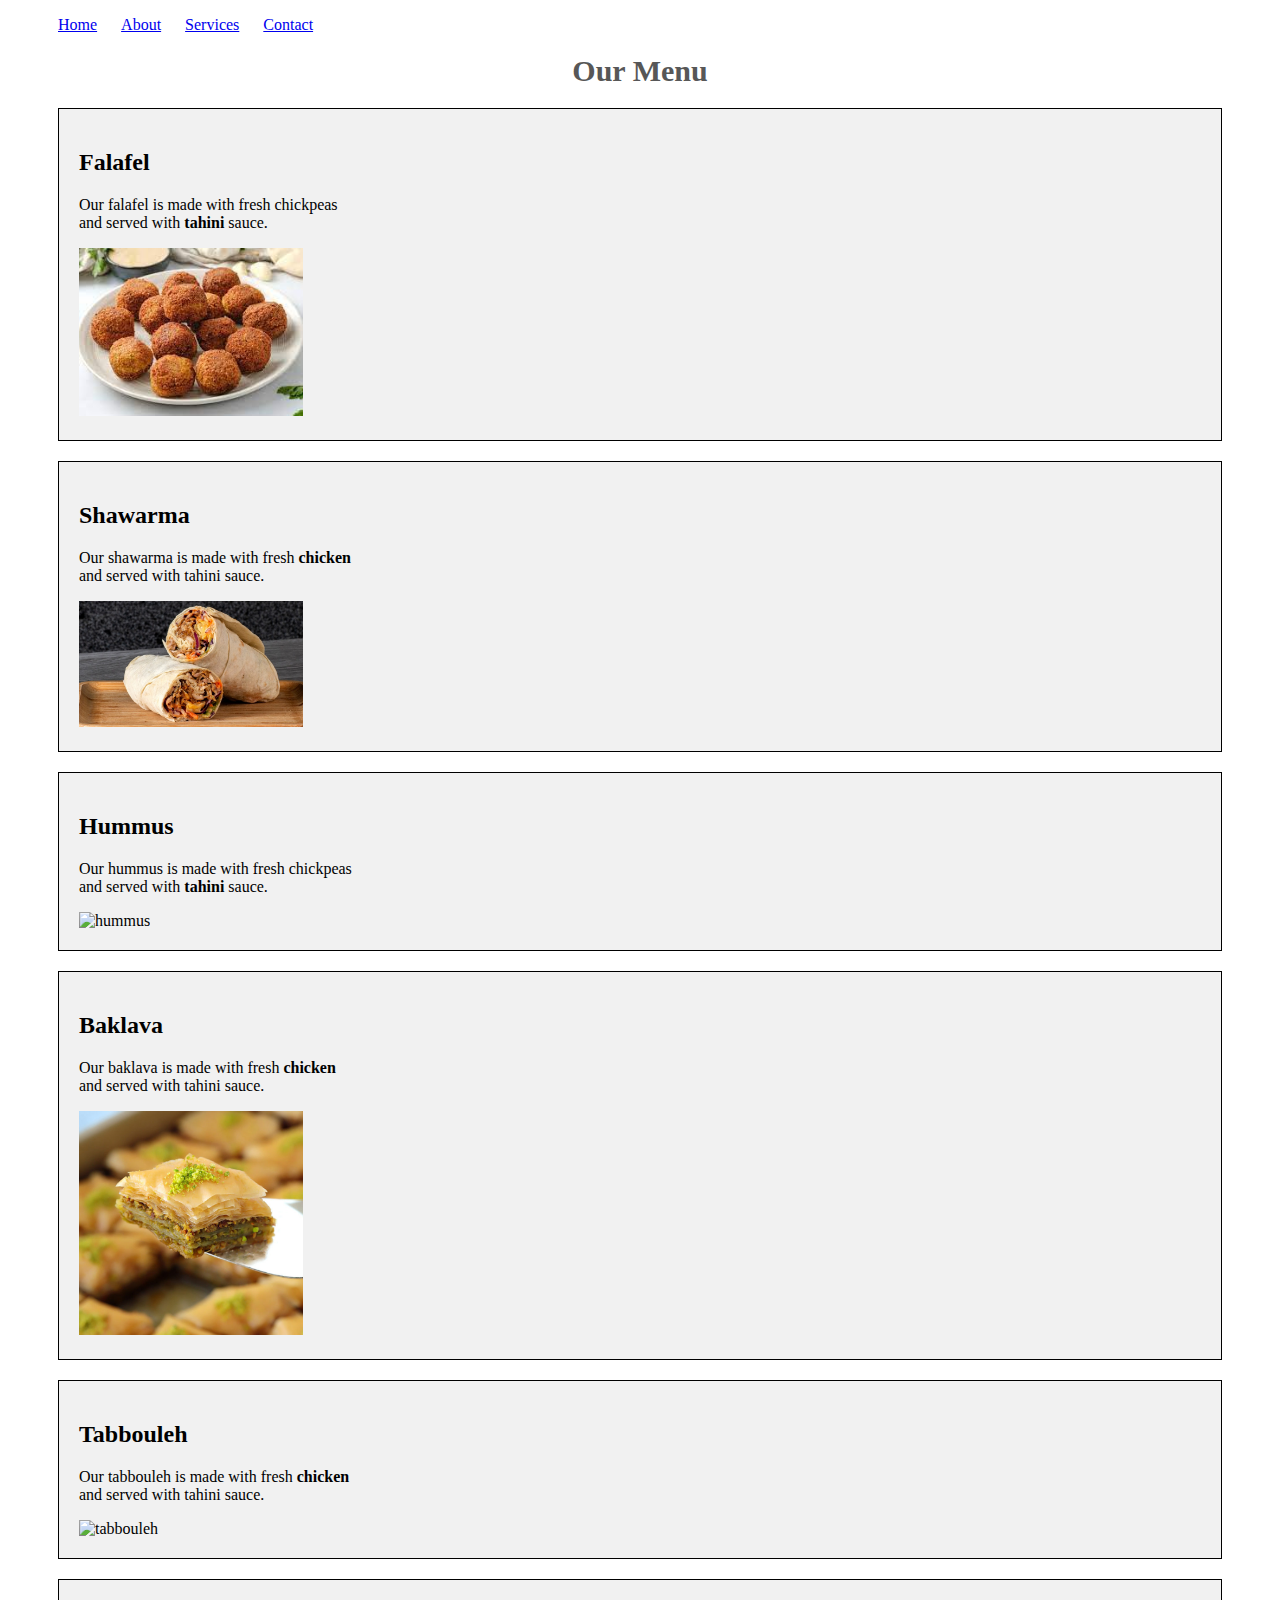
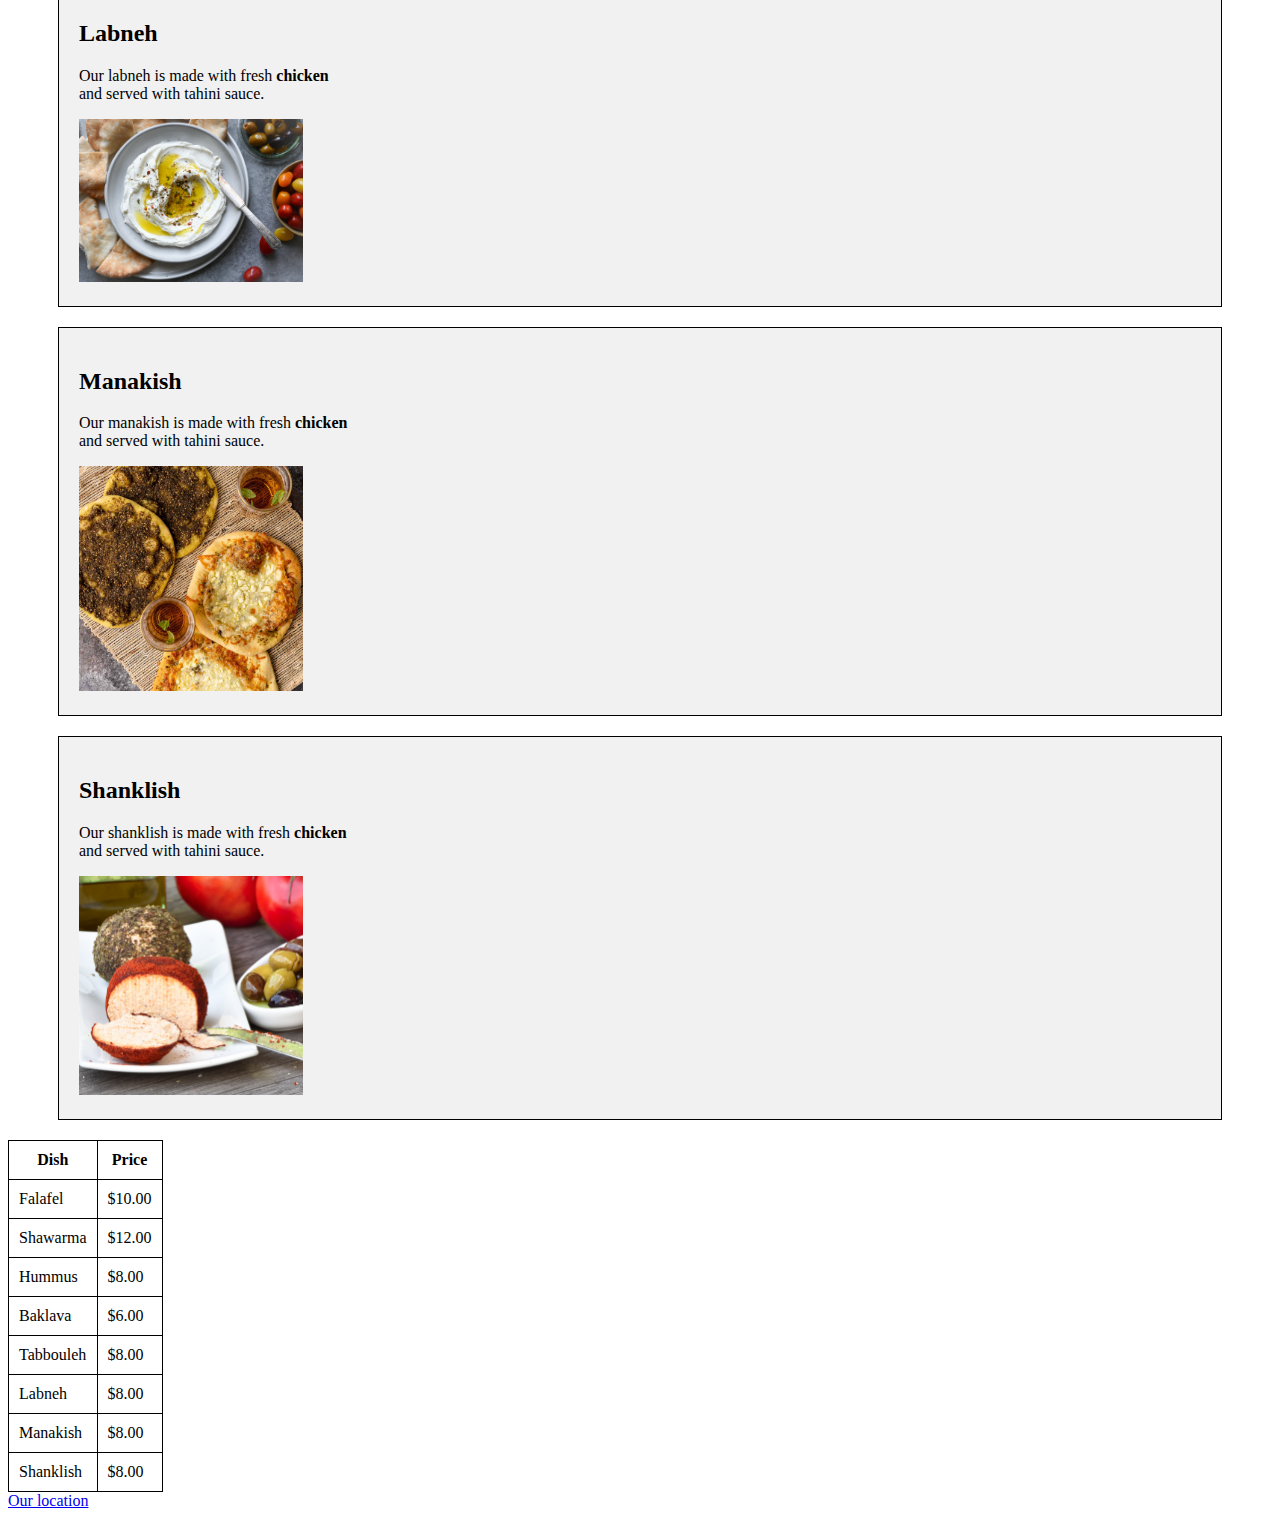
==== menu.html @ b2152e57 "first commit" ====
<!DOCTYPE html>
<html>

<head>
    <meta charset="UTF-8">
    <meta name="viewport" content="width=divice-width, initial-scale=1.0">
    <link rel="stylesheet" href="style.css" />    
    <title>Menu</title>
</head>

<body>
    <ul id="navbar">
        <li><a href="index.html">Home</a></li>
        <li><a href="#">About</a></li>
        <li><a href="#">Services</a></li>
        <li><a href="#">Contact</a></li>
    </ul>

    <h1 id="header1">Our Menu</h1>
    <div>
        <h2>Falafel</h2>
        <p>Our falafel is made with fresh chickpeas <br> and served with <strong>tahini</strong> sauce.</p>
        <img src="pictures/falafel.jpg" alt="falafel">
    </div>
    <div>
        <h2>Shawarma</h2>
        <p>Our shawarma is made with fresh <strong>chicken</strong> <br> and served with tahini sauce.</p>
        <img src="pictures/shawarma.jpg" alt="shawarma">
    </div>
    <div>
        <h2>Hummus</h2>
        <p>Our hummus is made with fresh chickpeas <br> and served with <strong>tahini</strong> sauce.</p>
        <img src="https://i2.wp.com/www.downshiftology.com/wp-content/uploads/2022/08/Hummus-main-1.jpg" alt="hummus">
    </div>
    <div>
        <h2>Baklava</h2>
        <p>Our baklava is made with fresh <strong>chicken</strong> <br> and served with tahini sauce.</p>
        <img src="pictures/baklava.jpg" alt="baklava">
    </div>
    <div>
        <h2>Tabbouleh</h2>
        <p>Our tabbouleh is made with fresh <strong>chicken</strong> <br> and served with tahini sauce.</p>
        <img src="pictures/tabbouleh.jpg" alt="tabbouleh">
    </div>
    <div>
        <h2>Labneh</h2>
        <p>Our labneh is made with fresh <strong>chicken</strong> <br> and served with tahini sauce.</p>
        <img src="pictures/labneh.jpg" alt="labneh">
    </div>
    <div>
        <h2>Manakish</h2>
        <p>Our manakish is made with fresh <strong>chicken</strong> <br> and served with tahini sauce.</p>
        <img src="pictures/manakish.jpg" alt="manakish">
    </div>
    <div>
        <h2>Shanklish</h2>
        <p>Our shanklish is made with fresh <strong>chicken</strong> <br> and served with tahini sauce.</p>
        <img src="pictures/shanklish.jpg" alt="shanklish">
    </div>
    <table>
        <tr>
            <th>Dish</th>
            <th>Price</th>
        </tr>
        <tr>
            <td>Falafel</td>
            <td>$10.00</td>
        </tr>
        <tr>
            <td>Shawarma</td>
            <td>$12.00</td>
        </tr>
        <tr>
            <td>Hummus</td>
            <td>$8.00</td>
        </tr>
        <tr>
            <td>Baklava</td>
            <td>$6.00</td>
        </tr>
        <tr>
            <td>Tabbouleh</td>
            <td>$8.00</td>
        </tr>
        <tr>
            <td>Labneh</td>
            <td>$8.00</td>
        </tr>
        <tr>
            <td>Manakish</td>
            <td>$8.00</td>
        </tr>
        <tr>
            <td>Shanklish</td>
            <td>$8.00</td>
        </tr>
    </table>
    <a href="location.html">Our location</a>
</body>

</html>
---- style.css ----
div {
    border: 1px solid black;
    background-color: #f1f1f1;
    padding: 20px;
    margin: 20px 50px;
} 
       
img {
    max-width: 20%;
    height: auto;
}

table, th, td {
    border: 1px solid black;
    border-collapse: collapse;
    padding: 10px;
}

#header1 {
    text-align: center;
    font-size: 30px;
    font-weight: bold;
    color: #575757;
}

#navbar li {
    display: inline;
    padding: 10px;
}
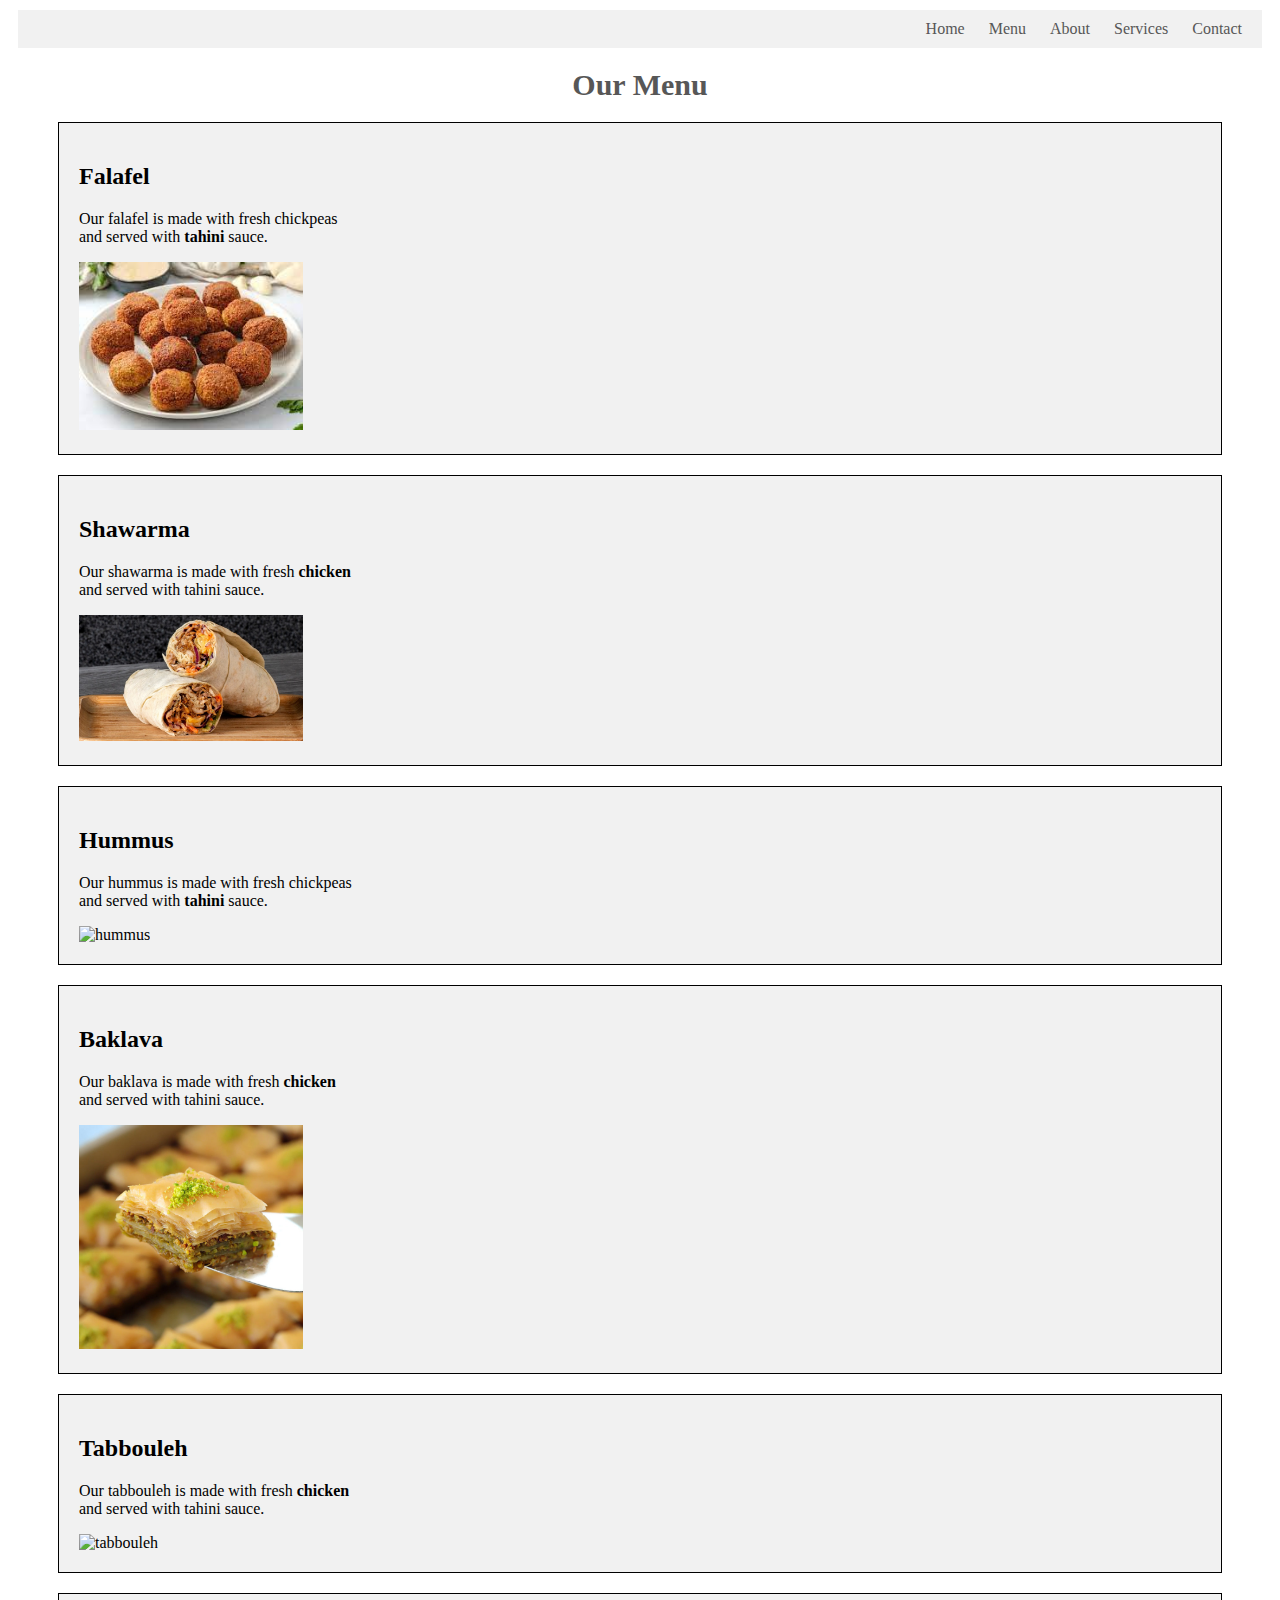
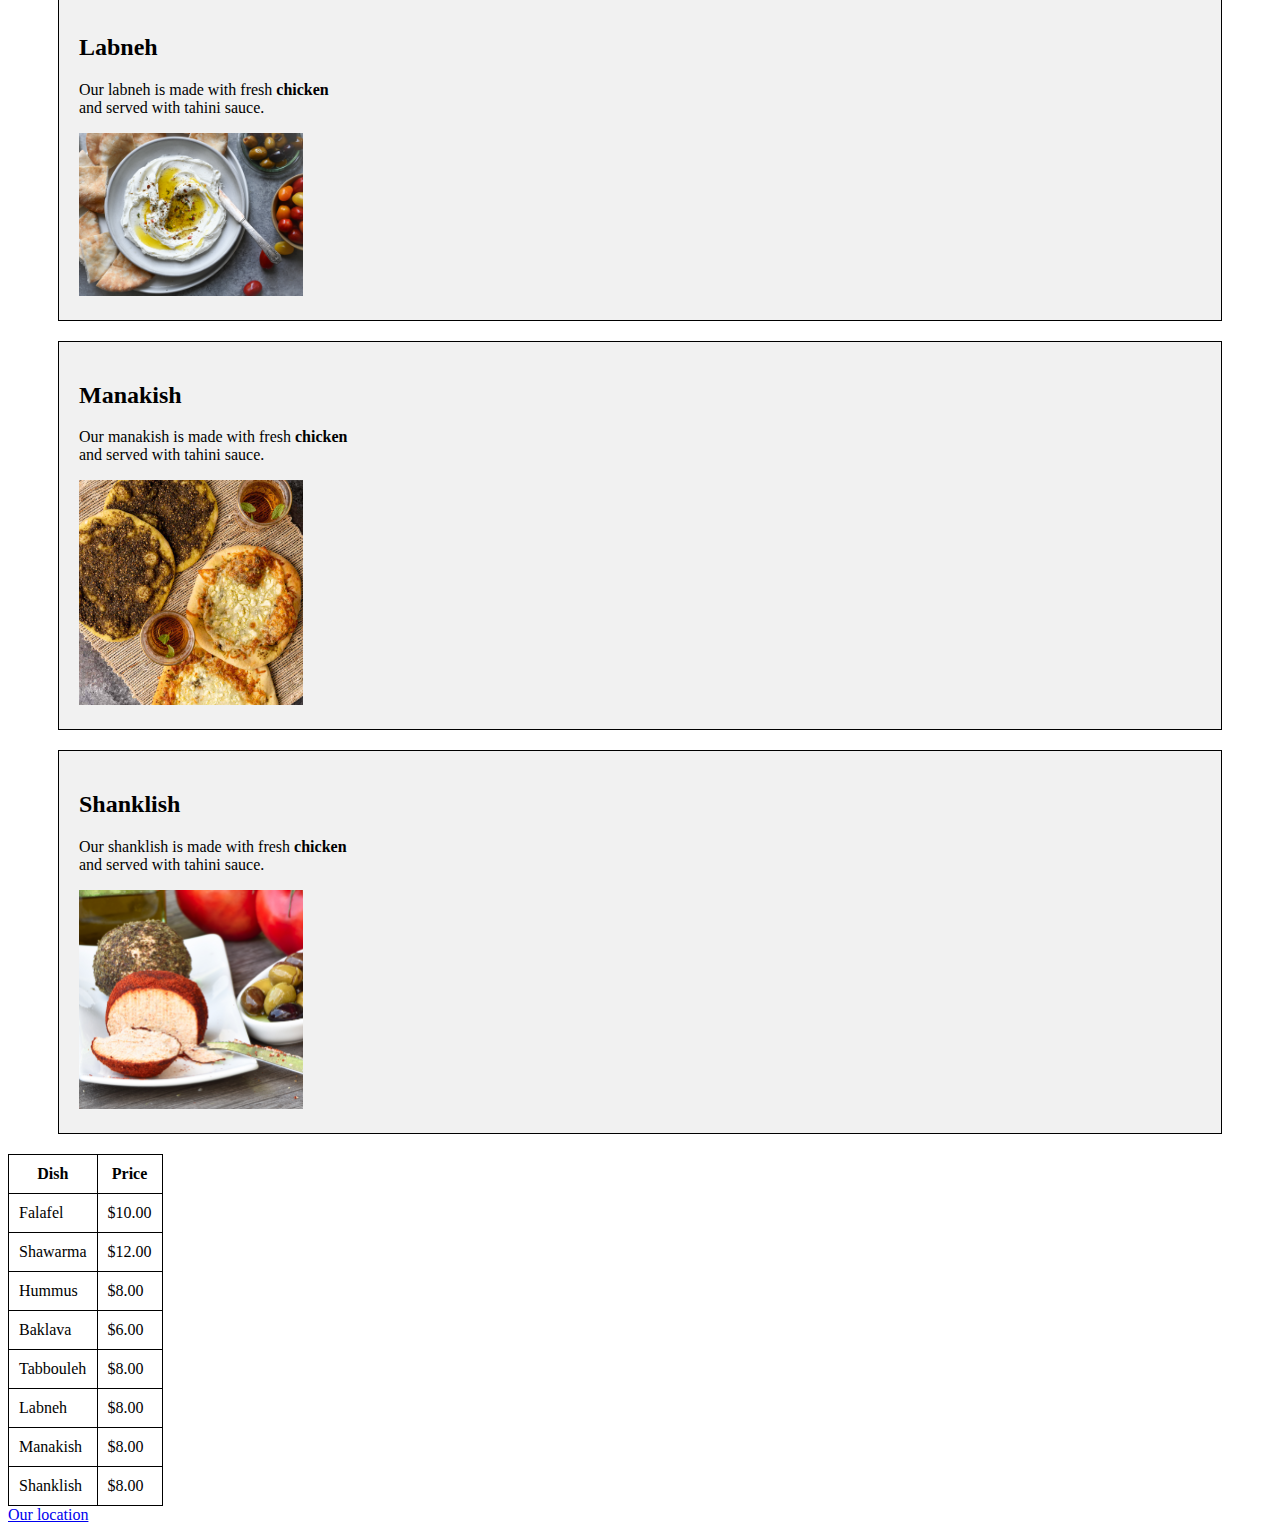
==== commit f45fe0d8: "Add navigation menu to index.html and menu.html" ====
--- a/menu.html
+++ b/menu.html
@@ -11,6 +11,7 @@
 <body>
     <ul id="navbar">
         <li><a href="index.html">Home</a></li>
+        <li><a href="menu.html">Menu</a></li>
         <li><a href="#">About</a></li>
         <li><a href="#">Services</a></li>
         <li><a href="#">Contact</a></li>
--- a/style.css
+++ b/style.css
@@ -25,5 +25,24 @@
 
 #navbar li {
     display: inline;
+    padding: 10px;        
+}
+
+#navbar {
+    background-color: #f1f1f1;
     padding: 10px;
-}+    margin: 10px;
+    text-align: right;
+}
+
+#navbar li a {
+    text-decoration: none;
+    color: #575757;    
+}
+
+#navbar li a:hover {
+    color: #000000;
+}
+
+
+
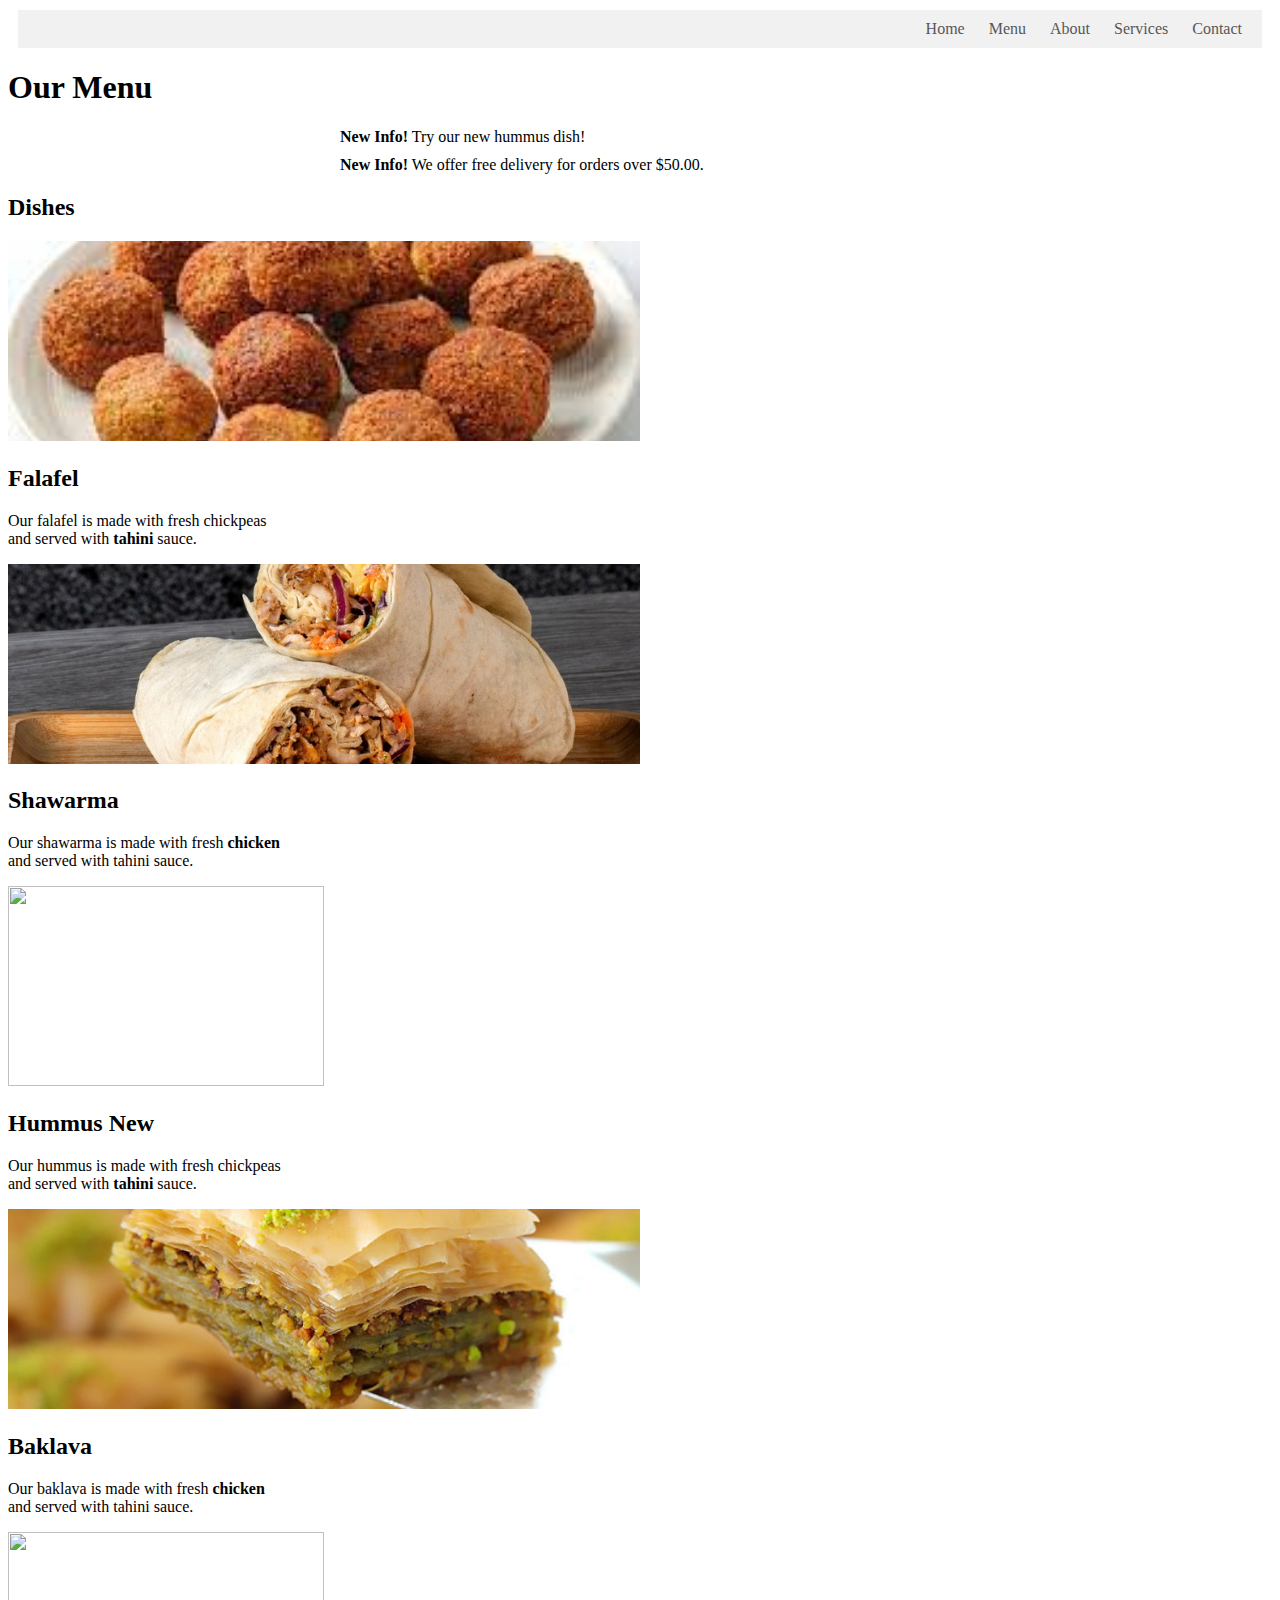
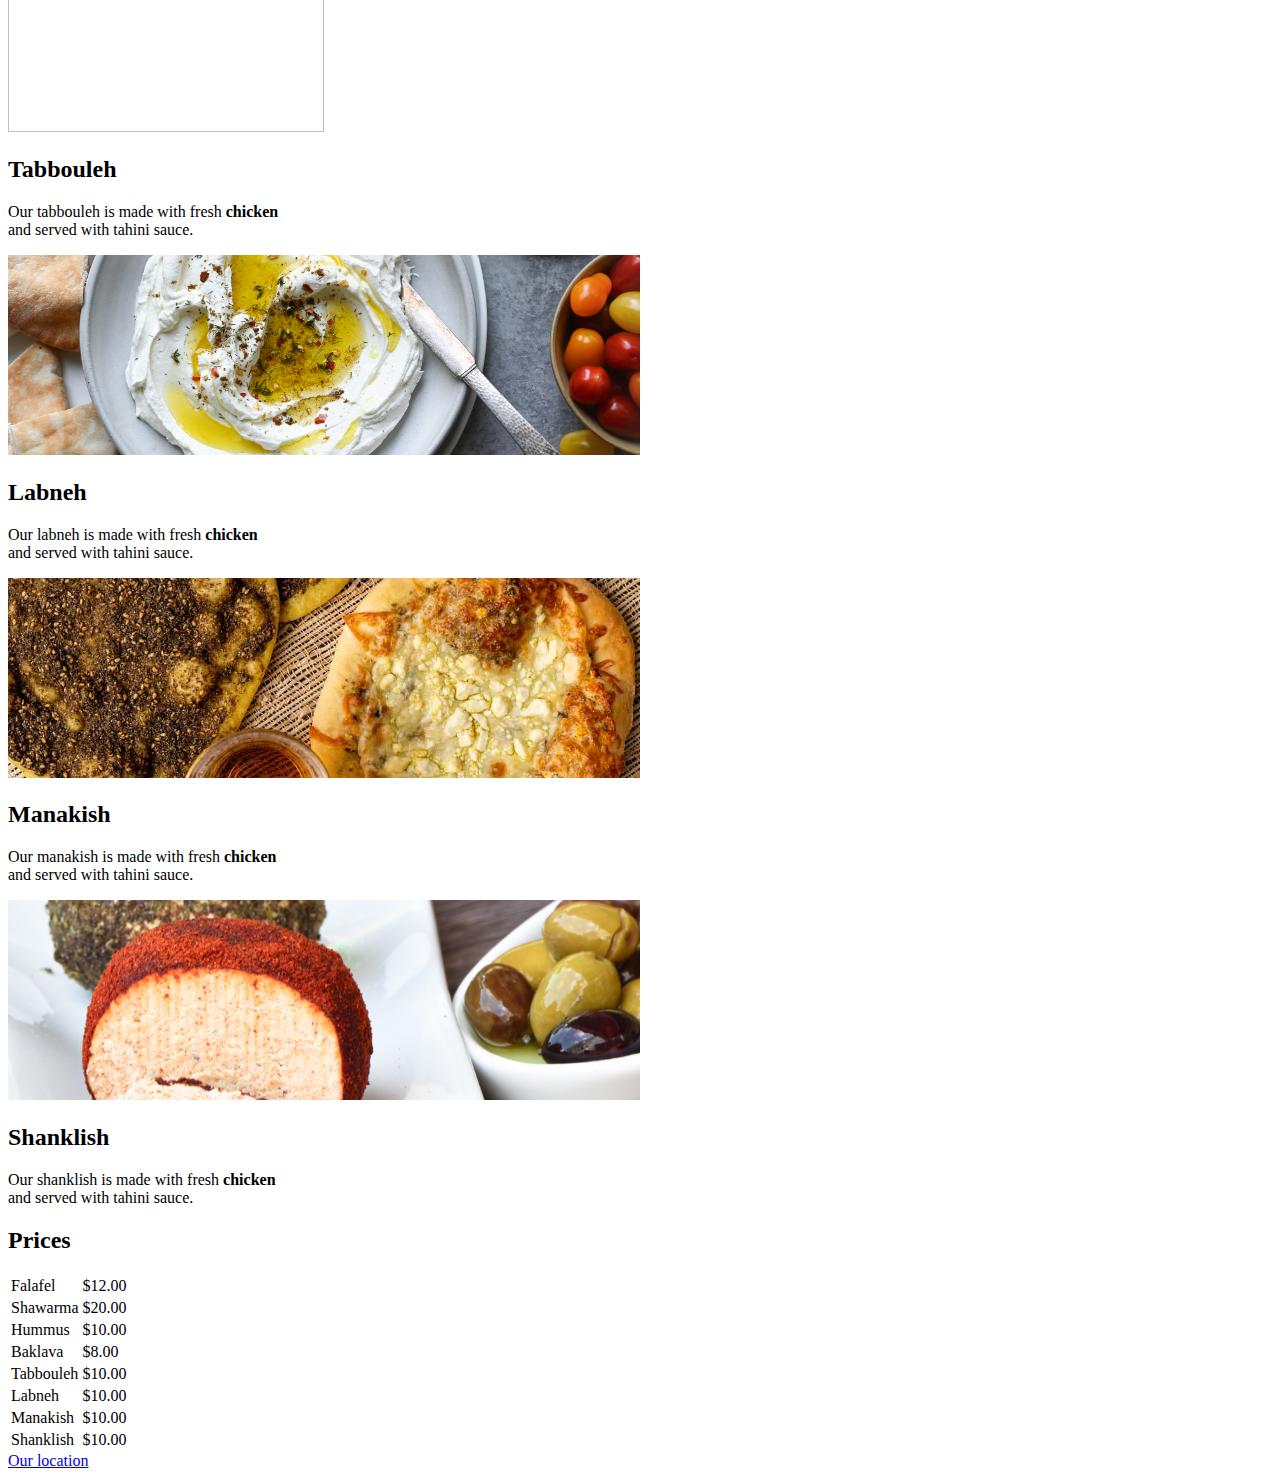
==== commit 2dad8fed: "Update style.css and index.html" ====
--- a/menu.html
+++ b/menu.html
@@ -6,6 +6,7 @@
     <meta name="viewport" content="width=divice-width, initial-scale=1.0">
     <link rel="stylesheet" href="style.css" />    
     <title>Menu</title>
+    <link href="https://cdn.jsdelivr.net/npm/bootstrap@5.3.2/dist/css/bootstrap.min.css" rel="stylesheet" integrity="sha384-T3c6CoIi6uLrA9TneNEoa7RxnatzjcDSCmG1MXxSR1GAsXEV/Dwwykc2MPK8M2HN" crossorigin="anonymous">
 </head>
 
 <body>
@@ -17,86 +18,157 @@
         <li><a href="#">Contact</a></li>
     </ul>
 
-    <h1 id="header1">Our Menu</h1>
-    <div>
-        <h2>Falafel</h2>
-        <p>Our falafel is made with fresh chickpeas <br> and served with <strong>tahini</strong> sauce.</p>
-        <img src="pictures/falafel.jpg" alt="falafel">
+    <h1 id="header1" class="text-center">Our Menu</h1>
+
+    <!--
+        xs: 0,
+        sm: 576px,
+        md: 768px,
+        lg: 992px,
+        xl: 1200px,
+        xxl: 1400px        
+    -->
+
+    <div class="container center-content">
+        <div class="row">
+
+            <div class="col-12">
+                <div class="alert alert-info custom-alert" role="alert">
+                    <strong>New Info!</strong> Try our new hummus dish!
+                </div>
+                <div class="alert alert-info custom-alert" role="alert">
+                    <strong>New Info!</strong> We offer free delivery for orders over $50.00.
+                </div>
+            </div>
+
+            <div class="col-12 col-md-6 mx-auto text-center">                
+                <h2 class="title">Dishes</h2>
+                <div class="row">
+                    <div class="col-12 col-md-6">
+                        <div class="card">
+                            <img src="pictures/falafel.jpg" class="card-img-top menu-image">
+                            <div class="card-body">
+                                <h2 class="card-title">Falafel</h2>
+                                <p class="card-text">Our falafel is made with fresh chickpeas <br> and served with <strong>tahini</strong> sauce.</p>
+                            </div>
+                        </div>
+                    </div> 
+                    
+                    <div class="col-12 col-md-6">
+                        <div class="card">
+                            <img src="pictures/shawarma.jpg" class="card-img-top menu-image">
+                            <div class="card-body">
+                                <h2 class="card-title">Shawarma</h2>
+                                <p class="card-text">Our shawarma is made with fresh <strong>chicken</strong> <br> and served with tahini sauce.</p>                                
+                            </div>
+                        </div>
+                    </div>
+                    
+                    <div class="col-12 col-md-6">
+                        <div class="card">
+                            <img src="https://i2.wp.com/www.downshiftology.com/wp-content/uploads/2022/08/Hummus-main-1.jpg" class="card-img-top menu-image">
+                            <div class="card-body">
+                                <h2 class="card-title">Hummus <span class="badge bg-primary">New</span></h2>
+                                <p class="card-text">Our hummus is made with fresh chickpeas <br> and served with <strong>tahini</strong> sauce.</p>                                
+                            </div>
+                        </div>
+                    </div>
+
+                    <div class="col-12 col-md-6">
+                        <div class="card">
+                            <img src="pictures/baklava.jpg" class="card-img-top menu-image">
+                            <div class="card-body">
+                                <h2 class="card-title">Baklava</h2>
+                                <p class="card-text">Our baklava is made with fresh <strong>chicken</strong> <br> and served with tahini sauce.</p>                                
+                            </div>
+                        </div>
+                    </div>
+
+                    <div class="col-12 col-md-6">
+                        <div class="card">
+                            <img src="pictures/tabbouleh.jpg" class="card-img-top menu-image">
+                            <div class="card-body">
+                                <h2 class="card-title">Tabbouleh</h2>
+                                <p class="card-text">Our tabbouleh is made with fresh <strong>chicken</strong> <br> and served with tahini sauce.</p>                                
+                            </div>
+                        </div>
+                    </div>
+
+                    <div class="col-12 col-md-6">
+                        <div class="card">
+                            <img src="pictures/labneh.jpg" class="card-img-top menu-image">
+                            <div class="card-body">
+                                <h2 class="card-title">Labneh</h2>
+                                <p class="card-text">Our labneh is made with fresh <strong>chicken</strong> <br> and served with tahini sauce.</p>                                
+                            </div>
+                        </div>
+                    </div>
+
+                    <div class="col-12 col-md-6">
+                        <div class="card">
+                            <img src="pictures/manakish.jpg" alt="manakish" class="card-img-top menu-image">
+                            <div class="card-body">
+                                <h2 class="card-title">Manakish</h2>
+                                <p class="card-text">Our manakish is made with fresh <strong>chicken</strong> <br> and served with tahini sauce.</p>
+                            </div>                            
+                        </div>
+                    </div>
+
+                    <div class="col-12 col-md-6">
+                        <div class="card">
+                            <img src="pictures/shanklish.jpg" alt="shanklish" class="card-img-top menu-image">
+                            <div class="card-body">
+                                <h2 class="card-title">Shanklish</h2>
+                                <p class="card-text">Our shanklish is made with fresh <strong>chicken</strong> <br> and served with tahini sauce.</p>
+                            </div>                            
+                        </div>
+                    </div>
+
+                </div>             
+                
+            </div>
+
+            <div class="col-12 col-md-6 mx-auto text-center">
+                <h2 class="title">Prices</h2>
+                <table class="table">
+                    <tr>
+                        <td>Falafel</td>
+                        <td>$12.00</td>
+                    </tr>
+                    <tr>
+                        <td>Shawarma</td>
+                        <td>$20.00</td>
+                    </tr>
+                    <tr>
+                        <td>Hummus</td>
+                        <td>$10.00</td>
+                    </tr>
+                    <tr>
+                        <td>Baklava</td>
+                        <td>$8.00</td>
+                    </tr>
+                    <tr>
+                        <td>Tabbouleh</td>
+                        <td>$10.00</td>
+                    </tr>
+                    <tr>
+                        <td>Labneh</td>
+                        <td>$10.00</td>
+                    </tr>
+                    <tr>
+                        <td>Manakish</td>
+                        <td>$10.00</td>
+                    </tr>
+                    <tr>
+                        <td>Shanklish</td>
+                        <td>$10.00</td>
+                    </tr>                    
+                </table>                
+            </div>
+        </div>
     </div>
-    <div>
-        <h2>Shawarma</h2>
-        <p>Our shawarma is made with fresh <strong>chicken</strong> <br> and served with tahini sauce.</p>
-        <img src="pictures/shawarma.jpg" alt="shawarma">
-    </div>
-    <div>
-        <h2>Hummus</h2>
-        <p>Our hummus is made with fresh chickpeas <br> and served with <strong>tahini</strong> sauce.</p>
-        <img src="https://i2.wp.com/www.downshiftology.com/wp-content/uploads/2022/08/Hummus-main-1.jpg" alt="hummus">
-    </div>
-    <div>
-        <h2>Baklava</h2>
-        <p>Our baklava is made with fresh <strong>chicken</strong> <br> and served with tahini sauce.</p>
-        <img src="pictures/baklava.jpg" alt="baklava">
-    </div>
-    <div>
-        <h2>Tabbouleh</h2>
-        <p>Our tabbouleh is made with fresh <strong>chicken</strong> <br> and served with tahini sauce.</p>
-        <img src="pictures/tabbouleh.jpg" alt="tabbouleh">
-    </div>
-    <div>
-        <h2>Labneh</h2>
-        <p>Our labneh is made with fresh <strong>chicken</strong> <br> and served with tahini sauce.</p>
-        <img src="pictures/labneh.jpg" alt="labneh">
-    </div>
-    <div>
-        <h2>Manakish</h2>
-        <p>Our manakish is made with fresh <strong>chicken</strong> <br> and served with tahini sauce.</p>
-        <img src="pictures/manakish.jpg" alt="manakish">
-    </div>
-    <div>
-        <h2>Shanklish</h2>
-        <p>Our shanklish is made with fresh <strong>chicken</strong> <br> and served with tahini sauce.</p>
-        <img src="pictures/shanklish.jpg" alt="shanklish">
-    </div>
-    <table>
-        <tr>
-            <th>Dish</th>
-            <th>Price</th>
-        </tr>
-        <tr>
-            <td>Falafel</td>
-            <td>$10.00</td>
-        </tr>
-        <tr>
-            <td>Shawarma</td>
-            <td>$12.00</td>
-        </tr>
-        <tr>
-            <td>Hummus</td>
-            <td>$8.00</td>
-        </tr>
-        <tr>
-            <td>Baklava</td>
-            <td>$6.00</td>
-        </tr>
-        <tr>
-            <td>Tabbouleh</td>
-            <td>$8.00</td>
-        </tr>
-        <tr>
-            <td>Labneh</td>
-            <td>$8.00</td>
-        </tr>
-        <tr>
-            <td>Manakish</td>
-            <td>$8.00</td>
-        </tr>
-        <tr>
-            <td>Shanklish</td>
-            <td>$8.00</td>
-        </tr>
-    </table>
-    <a href="location.html">Our location</a>
+    <a href="location.html" class="text-center d-block mx-auto">Our location</a>
+    <script src="https://cdn.jsdelivr.net/npm/bootstrap@5.3.2/dist/js/bootstrap.bundle.min.js" integrity="sha384-C6RzsynM9kWDrMNeT87bh95OGNyZPhcTNXj1NW7RuBCsyN/o0jlpcV8Qyq46cDfL" crossorigin="anonymous"></script>
 </body>
 
 </html>--- a/style.css
+++ b/style.css
@@ -1,28 +1,3 @@
-div {
-    border: 1px solid black;
-    background-color: #f1f1f1;
-    padding: 20px;
-    margin: 20px 50px;
-} 
-       
-img {
-    max-width: 20%;
-    height: auto;
-}
-
-table, th, td {
-    border: 1px solid black;
-    border-collapse: collapse;
-    padding: 10px;
-}
-
-#header1 {
-    text-align: center;
-    font-size: 30px;
-    font-weight: bold;
-    color: #575757;
-}
-
 #navbar li {
     display: inline;
     padding: 10px;        
@@ -44,5 +19,28 @@
     color: #000000;
 }
 
+.menu-image {
+    width: 50%; /* Ajusta el tamaño según tus necesidades */
+    height: auto;
+}
+    
+.center-content{
+    margin-left: auto;
+    margin-right: auto;
+}
 
+.custom-alert {
+    margin: 10px auto; /* Márgenes automáticos para centrar */
+    max-width: 600px; /* Ancho máximo */
+}
 
+.card {
+    height: 100%;   
+    margin-bottom: 15px;
+}
+
+/* Ajuste de la altura de las imágenes en las cards */
+.card-img-top {
+    object-fit: cover;
+    height: 200px; /* Ajusta según tus necesidades */
+}